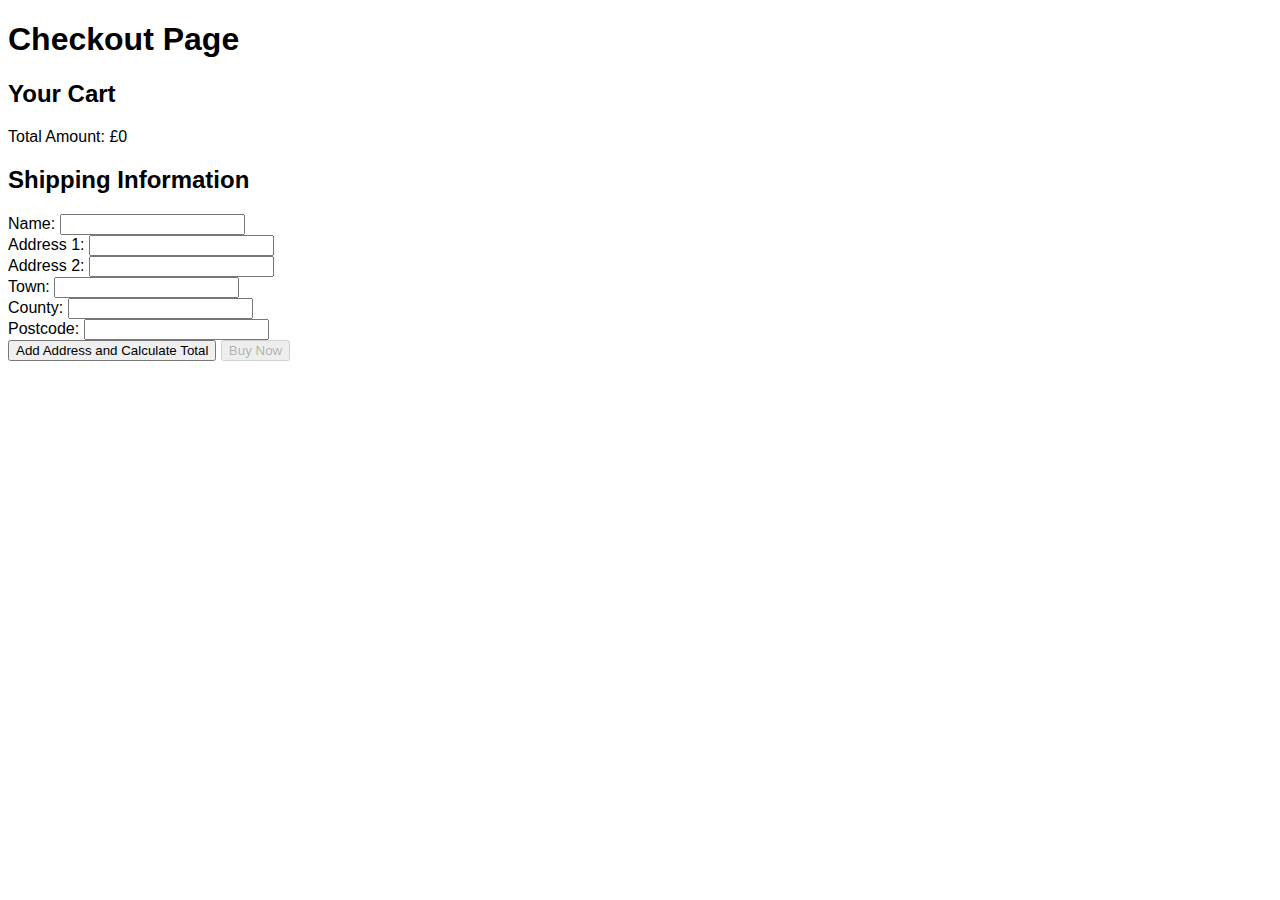
==== checkout.html @ c75cefb4 "A full working template for development and testing,inportant to look at the amount being sent to th" ====
<!DOCTYPE html>
<html lang="en">
<head>
    <meta charset="UTF-8">
    <meta name="viewport" content="width=device-width, initial-scale=1.0">
    <title>Checkout Page</title>
    <link rel="stylesheet" href="styles.css">
</head>
<body>
    <h1>Checkout Page</h1>
    <h2>Your Cart</h2>
    <ul id="checkoutCart">
    </ul>
    <p>Total Amount: £<span id="checkoutTotalAmount">0</span></p>
    
    <h2>Shipping Information</h2>
    <form id="shippingForm">
        <label for="name">Name:</label>
        <input type="text" id="name" required><br>
        <label for="address1">Address 1:</label>
        <input type="text" id="address1" required><br>
        <label for="address2">Address 2:</label>
        <input type="text" id="address2"><br>
        <label for="town">Town:</label>
        <input type="text" id="town" required><br>
        <label for="county">County:</label>
        <input type="text" id="county" required><br>
        <label for="postcode">Postcode:</label>
        <input type="text" id="postcode" required><br>
    </form>
    
    <button id="addToOrderButton" onclick="addToOrder()">Add Address and Calculate Total</button>
    <button id="buyNowButton" onclick="buyNow()" disabled>Buy Now</button>

    <script src="script.js"></script>
    <script src="checkout.js"></script>
</body>
</html>
---- styles.css ----
body {
    font-family: Arial, sans-serif;
}

.product-list {
    display: flex;
    justify-content: space-around;
    margin: 20px;
}

.product {
    border: 1px solid #ccc;
    padding: 10px;
    text-align: center;
}

.add-to-cart {
    background-color: #007bff;
    color: #fff;
    border: none;
    padding: 5px 10px;
    cursor: pointer;
}

.cart {
    margin: 20px;
    padding: 10px;
    border: 1px solid #ccc;
    background-color: #f9f9f9;
}

.cart h3 {
    margin-top: 0;
}

.cart-items {
    list-style: none;
    padding: 0;
}

.cart-items li {
    display: flex;
    justify-content: space-between;
    margin-bottom: 5px;
}

.checkout-btn {
    background-color: #28a745;
    color: #fff;
    border: none;
    padding: 10px 20px;
    cursor: pointer;
}

.checkout-form {
    margin: 20px;
    padding: 10px;
    border: 1px solid #ccc;
    background-color: #f9f9f9;
}

.checkout-form label,
.checkout-form input {
    display: block;
    margin-bottom: 10px;
}

#pay-btn {
    background-color: #dc3545;
    color: #fff;
    border: none;
    padding: 10px 20px;
    cursor: pointer;
}
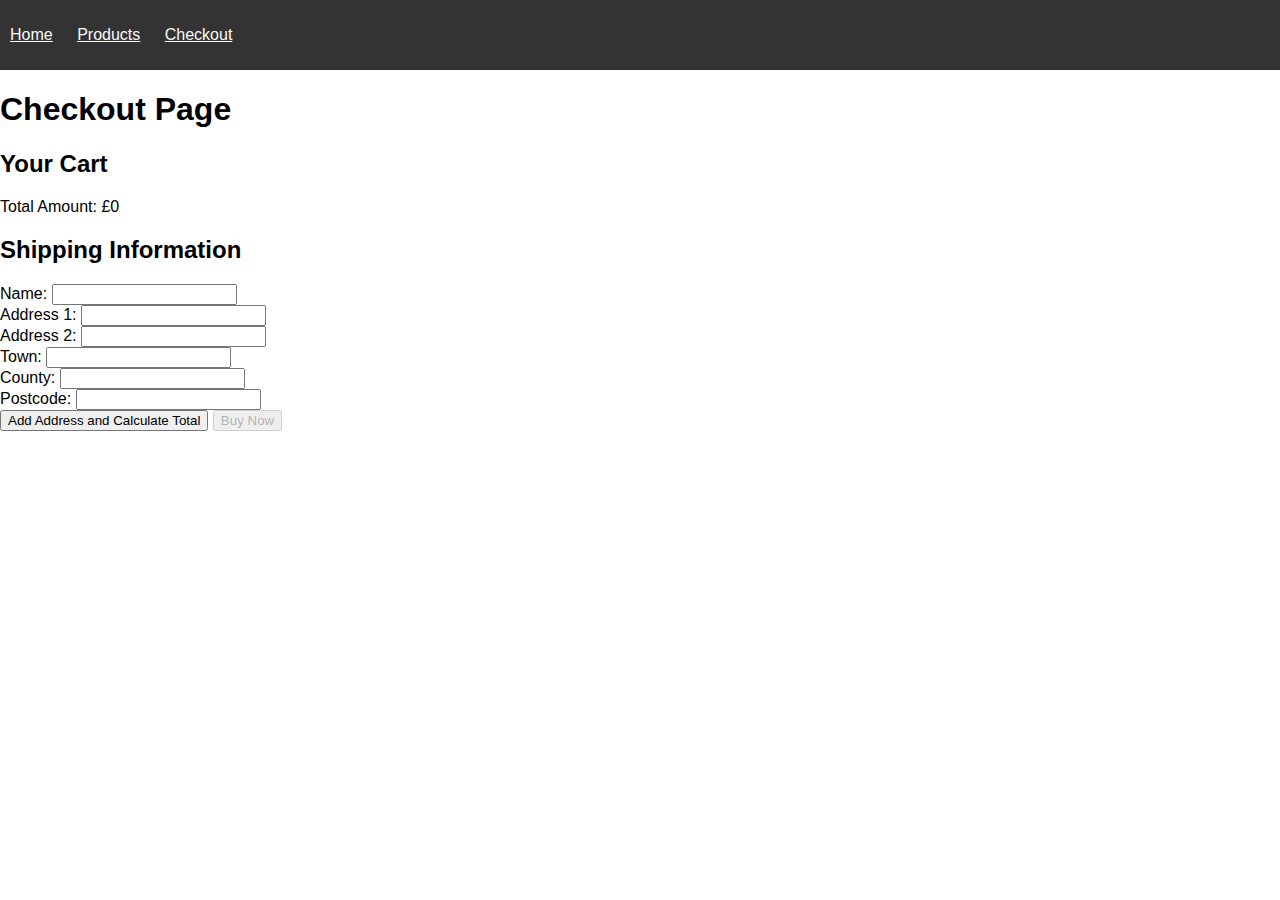
==== commit 13a77fcd: "Update style, update auto trans ref" ====
--- a/checkout.html
+++ b/checkout.html
@@ -1,39 +1,86 @@
 <!DOCTYPE html>
+
 <html lang="en">
+
 <head>
+
     <meta charset="UTF-8">
+
     <meta name="viewport" content="width=device-width, initial-scale=1.0">
+
     <title>Checkout Page</title>
+
     <link rel="stylesheet" href="styles.css">
+
 </head>
+
 <body>
+
+        <!-- Navigation bar -->
+        <nav>
+            <ul>
+                <li><a href="index.html">Home</a></li>
+                <li><a href="products.html">Products</a></li>
+                <li><a href="checkout.html">Checkout</a></li>
+            </ul>
+        </nav>
+
     <h1>Checkout Page</h1>
+
     <h2>Your Cart</h2>
+
     <ul id="checkoutCart">
+
     </ul>
+
     <p>Total Amount: £<span id="checkoutTotalAmount">0</span></p>
-    
+
+   
+
     <h2>Shipping Information</h2>
+
     <form id="shippingForm">
+
         <label for="name">Name:</label>
+
         <input type="text" id="name" required><br>
+
         <label for="address1">Address 1:</label>
+
         <input type="text" id="address1" required><br>
+
         <label for="address2">Address 2:</label>
+
         <input type="text" id="address2"><br>
+
         <label for="town">Town:</label>
+
         <input type="text" id="town" required><br>
+
         <label for="county">County:</label>
+
         <input type="text" id="county" required><br>
+
         <label for="postcode">Postcode:</label>
+
         <input type="text" id="postcode" required><br>
+
     </form>
-    
+
+   
+
     <button id="addToOrderButton" onclick="addToOrder()">Add Address and Calculate Total</button>
+
     <button id="buyNowButton" onclick="buyNow()" disabled>Buy Now</button>
 
+ 
+
     <script src="script.js"></script>
+
     <script src="checkout.js"></script>
+
 </body>
+
 </html>
 
+ --- a/styles.css
+++ b/styles.css
@@ -1,6 +1,31 @@
+/* Common styles for all pages */
+
 body {
     font-family: Arial, sans-serif;
+    margin: 0;
+    padding: 0;
 }
+
+nav {
+    background-color: #333;
+    color: #fff;
+    padding: 10px;
+}
+
+nav ul {
+    list-style-type: none;
+    padding: 0;
+}
+
+nav ul li {
+    display: inline;
+    margin-right: 20px;
+}
+nav ul li a {
+    color:#f9f9f9;
+}
+
+/* Product page specific styles */
 
 .product-list {
     display: flex;
@@ -21,6 +46,8 @@
     padding: 5px 10px;
     cursor: pointer;
 }
+
+/* Checkout page specific styles */
 
 .cart {
     margin: 20px;
@@ -72,4 +99,3 @@
     padding: 10px 20px;
     cursor: pointer;
 }
-
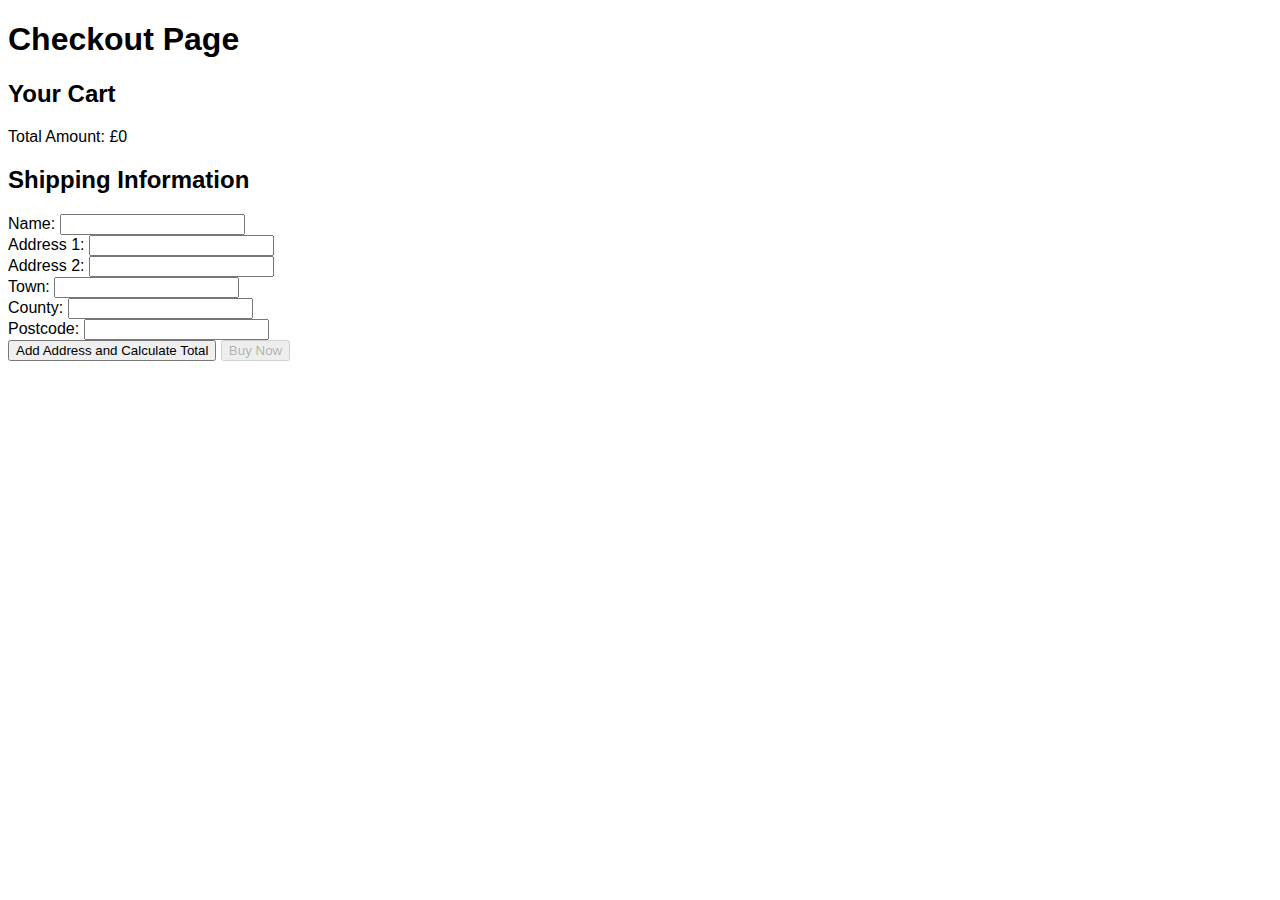
==== commit caa0b8c9: "Revert "Update style, update auto trans ref"" ====
--- a/checkout.html
+++ b/checkout.html
@@ -1,86 +1,39 @@
 <!DOCTYPE html>
-
 <html lang="en">
-
 <head>
-
     <meta charset="UTF-8">
-
     <meta name="viewport" content="width=device-width, initial-scale=1.0">
-
     <title>Checkout Page</title>
-
     <link rel="stylesheet" href="styles.css">
-
 </head>
-
 <body>
-
-        <!-- Navigation bar -->
-        <nav>
-            <ul>
-                <li><a href="index.html">Home</a></li>
-                <li><a href="products.html">Products</a></li>
-                <li><a href="checkout.html">Checkout</a></li>
-            </ul>
-        </nav>
-
     <h1>Checkout Page</h1>
-
     <h2>Your Cart</h2>
-
     <ul id="checkoutCart">
-
     </ul>
-
     <p>Total Amount: £<span id="checkoutTotalAmount">0</span></p>
-
-   
-
+    
     <h2>Shipping Information</h2>
-
     <form id="shippingForm">
-
         <label for="name">Name:</label>
-
         <input type="text" id="name" required><br>
-
         <label for="address1">Address 1:</label>
-
         <input type="text" id="address1" required><br>
-
         <label for="address2">Address 2:</label>
-
         <input type="text" id="address2"><br>
-
         <label for="town">Town:</label>
-
         <input type="text" id="town" required><br>
-
         <label for="county">County:</label>
-
         <input type="text" id="county" required><br>
-
         <label for="postcode">Postcode:</label>
-
         <input type="text" id="postcode" required><br>
-
     </form>
-
-   
-
+    
     <button id="addToOrderButton" onclick="addToOrder()">Add Address and Calculate Total</button>
-
     <button id="buyNowButton" onclick="buyNow()" disabled>Buy Now</button>
 
- 
-
     <script src="script.js"></script>
-
     <script src="checkout.js"></script>
-
 </body>
-
 </html>
 
- --- a/styles.css
+++ b/styles.css
@@ -1,31 +1,6 @@
-/* Common styles for all pages */
-
 body {
     font-family: Arial, sans-serif;
-    margin: 0;
-    padding: 0;
 }
-
-nav {
-    background-color: #333;
-    color: #fff;
-    padding: 10px;
-}
-
-nav ul {
-    list-style-type: none;
-    padding: 0;
-}
-
-nav ul li {
-    display: inline;
-    margin-right: 20px;
-}
-nav ul li a {
-    color:#f9f9f9;
-}
-
-/* Product page specific styles */
 
 .product-list {
     display: flex;
@@ -46,8 +21,6 @@
     padding: 5px 10px;
     cursor: pointer;
 }
-
-/* Checkout page specific styles */
 
 .cart {
     margin: 20px;
@@ -99,3 +72,4 @@
     padding: 10px 20px;
     cursor: pointer;
 }
+
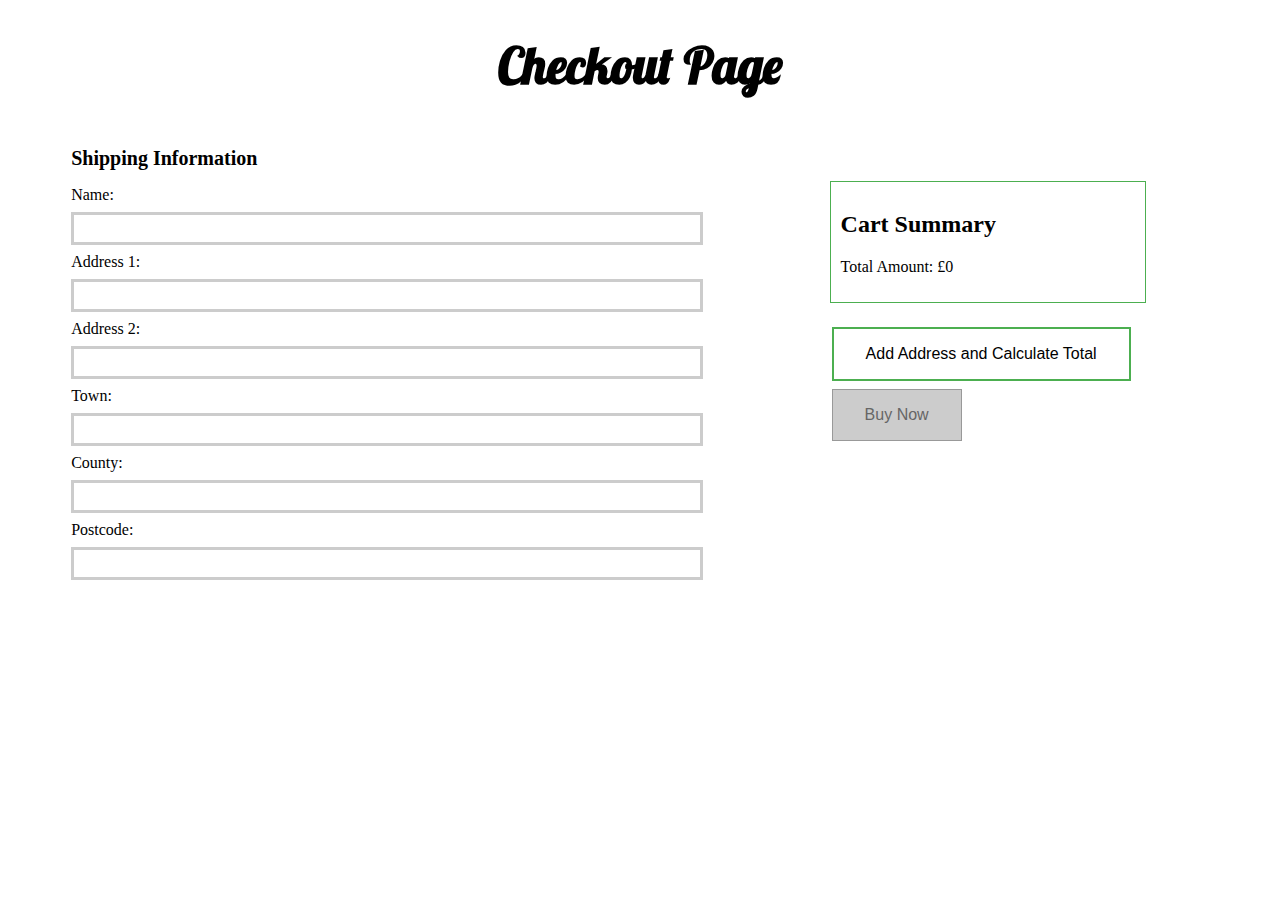
==== commit a2dbd2a3: "updated checkout.html" ====
--- a/checkout.html
+++ b/checkout.html
@@ -4,16 +4,120 @@
     <meta charset="UTF-8">
     <meta name="viewport" content="width=device-width, initial-scale=1.0">
     <title>Checkout Page</title>
-    <link rel="stylesheet" href="styles.css">
+    
+	<link rel="stylesheet" href="https://fonts.googleapis.com/css?family=Lobster">
+	<style>
+		.left-panel{
+			float:left;
+			width:50%;
+			margin-left:5%;
+		}
+
+		.right-panel{
+			float:right;
+			width:25%;
+			margin-right:10%;
+			margin-top:4%;
+		}
+		
+		.title{
+			text-align:center;
+			font-family: "Lobster", serif;
+			font-size:50px;
+		}
+
+		.product {
+			border: 1px solid #ccc;
+			border-color:#4CAF50;
+			padding: 10px;
+			text-align: center;
+		}
+
+		#cartSummary {
+			margin-bottom: 20px;
+			padding: 10px;
+			border: 1px solid;
+			border-color:#4CAF50;
+			background-color: 
+		}
+		
+		#checkoutButton{
+			
+			border: none;
+			color: white;
+			padding: 16px 32px;
+			text-align: center;
+			text-decoration: none;
+			display: inline-block;
+			font-size: 16px;
+			margin: 4px 2px;
+			transition-duration: 0.4s;
+			cursor: pointer;
+			background-color: white; 
+			color: black; 
+			border: 2px solid #4CAF50;
+		}
+		
+		#checkoutButton:hover {
+			background-color: #4CAF50;
+			color: white;
+		}
+		
+		input[type=text] {
+		  width: 100%;
+		  padding: 6px 10px;
+		  margin: 8px 0;
+		  box-sizing: border-box;
+		  border: 3px solid #ccc;
+		  -webkit-transition: 0.5s;
+		  transition: 0.5s;
+		  outline: none;
+		}
+
+		input[type=text]:focus {
+		  border: 3px solid #555;
+		}
+		
+		#shippingInfo{
+			font-size:20px;
+		}
+		
+		button{
+			border: none;
+			color: white;
+			padding: 16px 32px;
+			text-align: center;
+			text-decoration: none;
+			display: inline-block;
+			font-size: 16px;
+			margin: 4px 2px;
+			transition-duration: 0.4s;
+			cursor: pointer;
+			background-color: white; 
+			color: black; 
+			border: 2px solid #4CAF50;
+		}
+		
+		button:hover {
+			background-color: #4CAF50;
+			color: white;
+		}
+		
+		button:disabled,
+			button[disabled]{
+			border: 1px solid #999999;
+			background-color: #cccccc;
+			color: #666666;
+		}
+		
+	</style>
 </head>
 <body>
-    <h1>Checkout Page</h1>
-    <h2>Your Cart</h2>
-    <ul id="checkoutCart">
-    </ul>
-    <p>Total Amount: £<span id="checkoutTotalAmount">0</span></p>
-    
-    <h2>Shipping Information</h2>
+    <h1  class="title">Checkout Page</h1>
+	
+	
+	<div class="left-panel">
+    <h2 id="shippingInfo">Shipping Information</h2>
     <form id="shippingForm">
         <label for="name">Name:</label>
         <input type="text" id="name" required><br>
@@ -29,9 +133,21 @@
         <input type="text" id="postcode" required><br>
     </form>
     
-    <button id="addToOrderButton" onclick="addToOrder()">Add Address and Calculate Total</button>
-    <button id="buyNowButton" onclick="buyNow()" disabled>Buy Now</button>
-
+	</div>
+	
+	<div class="right-panel" >
+		<div id="cartSummary">
+			<h2>Cart Summary</h2>
+			<ul id="checkoutCart">
+			</ul>
+			<p>Total Amount: £<span id="checkoutTotalAmount">0</span></p>
+		</div>
+		<button id="addToOrderButton" onclick="addToOrder()">Add Address and Calculate Total</button>
+		<br>
+		<button id="buyNowButton" onclick="buyNow()" disabled>Buy Now</button>
+    </div>
+	
+	
     <script src="script.js"></script>
     <script src="checkout.js"></script>
 </body>
